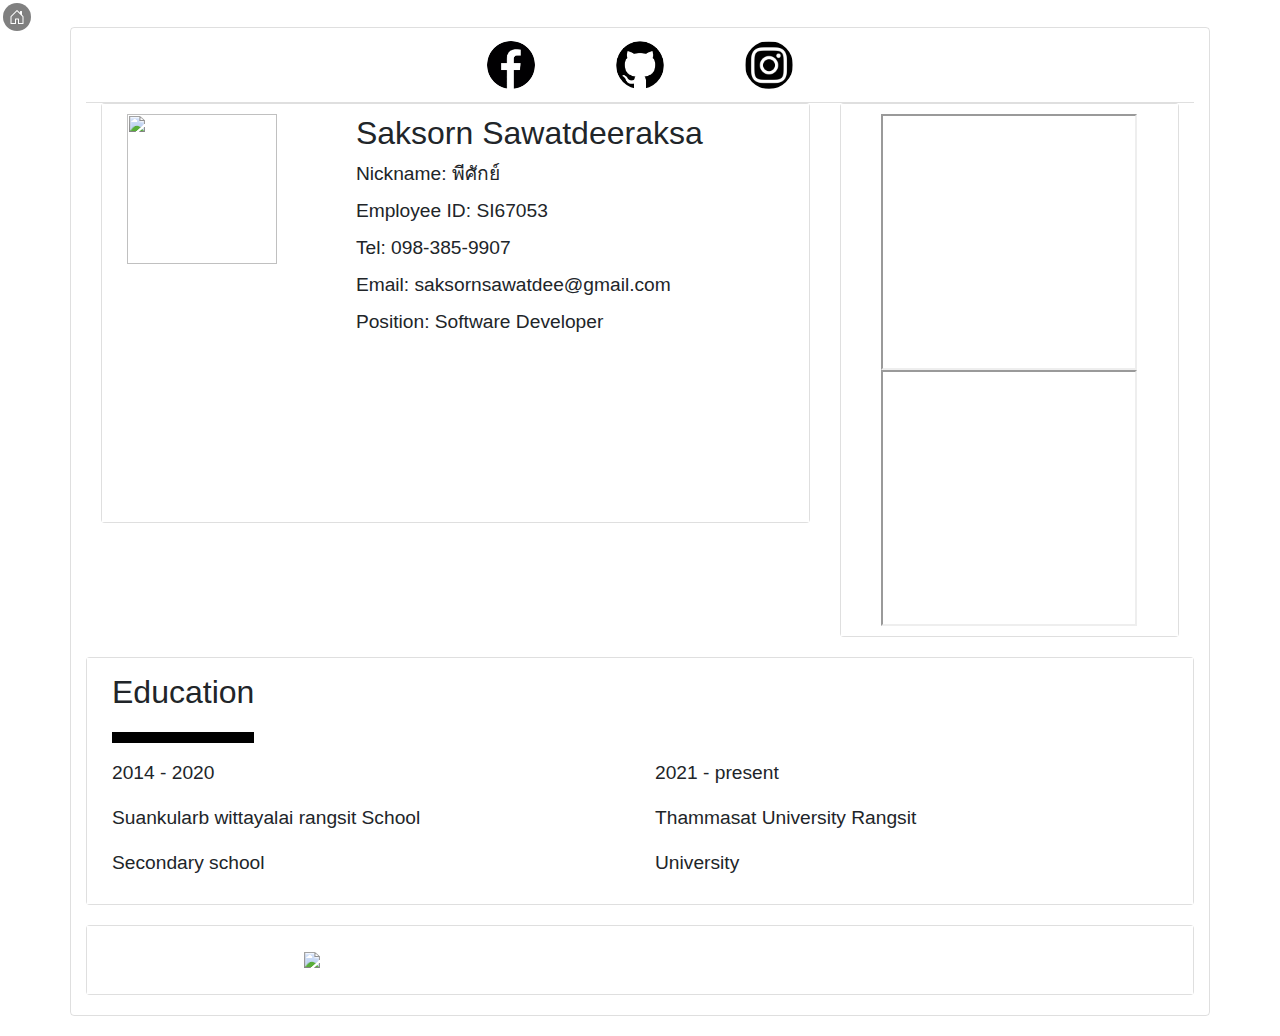
==== profile.html @ f44f3ddc "init" ====
<html lang="en">

<head>
    <meta charset="UTF-8">
    <meta name="viewport" content="width=device-width, initial-scale=1.0">
    <title>Profile</title>
    <link href="https://maxcdn.bootstrapcdn.com/bootstrap/4.5.2/css/bootstrap.min.css" rel="stylesheet">
    <link href="./style/styleProfile.css" rel="stylesheet">
    <script src="https://cdn.jsdelivr.net/npm/jquery@3.7.1/dist/jquery.slim.min.js"></script>
    <script src="https://cdn.jsdelivr.net/npm/bootstrap@4.5.2/dist/js/bootstrap.bundle.min.js"></script>
</head>

<body>
    <a href="index.html" class="home-button rounded-circle"><svg xmlns="http://www.w3.org/2000/svg" width="16"
            height="16" fill="currentColor" class="bi bi-house-door" viewBox="0 0 16 16">
            <path
                d="M8.354 1.146a.5.5 0 0 0-.708 0l-6 6A.5.5 0 0 0 1.5 7.5v7a.5.5 0 0 0 .5.5h4.5a.5.5 0 0 0 .5-.5v-4h2v4a.5.5 0 0 0 .5.5H14a.5.5 0 0 0 .5-.5v-7a.5.5 0 0 0-.146-.354L13 5.793V2.5a.5.5 0 0 0-.5-.5h-1a.5.5 0 0 0-.5.5v1.293zM2.5 14V7.707l5.5-5.5 5.5 5.5V14H10v-4a.5.5 0 0 0-.5-.5h-3a.5.5 0 0 0-.5.5v4z" />
        </svg></a>
    <div class="card container">
        <div class="card-header">
            <div class="row">
                <div class="col-5 text-right">
                    <img class="icon" src="./image/facebook.png" alt="facebook" width="50px" height="50px">
                </div>
                <div class="col-2 image text-center">
                    <img class="icon" src="./image/github.png" alt="github" width="50px" height="50px">
                </div>

                <div class="col-5 text-left">
                    <img class="icon" src="./image/instagram.png" alt="github" width="50px" height="50px">
                </div>
            </div>
        </div>
        <div class="row">
            <div class="col-sm-8">
                <div class="card">
                    <div class="card-body">
                        <div class="row">
                            <div class="col-4"><img
                                    src="https://media0.giphy.com/media/v1.Y2lkPTc5MGI3NjExbnMwcmZ1NmlnY3hxbzR4a2ZhZWdvdnJtdml4c3F2Zjliem5wdjJ0ZiZlcD12MV9pbnRlcm5hbF9naWZfYnlfaWQmY3Q9cw/3PwzLHjJvD0WBB8mcH/giphy.webp"
                                    width="150vw" height="150vw"></div>
                            <div class="col-md-8">
                                <h1 class="fullName">Saksorn Sawatdeeraksa</h1>
                                <label class="topic">Nickname: <span class="info">พีศักย์</span></label><br>
                                <label class="topic">Employee ID: <span class="info">SI67053</span></label><br>
                                <label class="topic">Tel: <span class="info">098-385-9907</span></label><br>
                                <label class="topic">Email: <span
                                        class="info">saksornsawatdee@gmail.com</span></label><br>
                                <label class="topic">Position: <span class="info">Software Developer</span></label>
                            </div>
                            <div class="col-sm-12 justify-content-center mt-3">
                                <iframe class="spotify" style="border-radius:12px"
                                    src="https://open.spotify.com/embed/playlist/3WLDIcG4Cx2UOPy0rbFhQn?utm_source=generator"
                                    width="100%" height="152" frameBorder="0" allowfullscreen=""
                                    allow="autoplay; clipboard-write; encrypted-media; fullscreen; picture-in-picture"
                                    loading="lazy"></iframe>
                            </div>
                        </div>
                    </div>
                </div>
            </div>
            <div class="col-sm-4 text-center clock">
                <div class="card">
                    <div class="card-body">
                        <iframe class="time"
                            src="https://widgetbox.app/embed/clock/digital/b9XxxCkk89h8bxbeCpKqe4?flag=true"></iframe>
                        <iframe class="calendar"
                            src="https://widgetbox.app/embed/calendar/simple/CP9z6CTknfjiXpcNGuhcfH?flag=true"></iframe>
                    </div>
                </div>
            </div>
        </div>

        <div class="card education">
            <div class="card-body">
                <div class="row">
                    <div class="col-12">
                        <div class="titleEdu">
                            <p class="card-title">Education </p>
                            <hr class="underline">
                        </div>
                    </div>
                    <div class="eduInfo col-sm-6">
                        <p>2014 - 2020</p>
                        <p>Suankularb wittayalai rangsit School</p>
                        <p>Secondary school</p>
                    </div>
                    <div class="eduInfo col-sm-6">
                        <p>2021 - present</p>
                        <p>Thammasat University Rangsit</p>
                        <p>University</p>
                    </div>
                </div>
            </div>
        </div>
        <div class="card gallery">
            <div class="card-body">
                <div class="row m-3">
                    <div class="col-sm-8 m-auto">
                        <div class="carousel slide" id="slider" data-ride="carousel">
                            <ol class="carousel-indicators">
                                <li class="active" data-target="#slider" data-slide-to="0"></li>
                                <li data-target="#slider" data-slide-to="1"></li>
                                <li data-target="#slider" data-slide-to="2"></li>
                            </ol>
                            <div class="carousel-inner">
                                <div class="carousel-item">
                                    <img
                                        src="https://images.pexels.com/photos/842711/pexels-photo-842711.jpeg?auto=compress&cs=tinysrgb&w=600">
                                </div>
                                <div class="carousel-item active">
                                    <img
                                        src="https://images.pexels.com/photos/325044/pexels-photo-325044.jpeg?auto=compress&cs=tinysrgb&w=600">
                                </div>
                                <div class="carousel-item">
                                    <img
                                        src="https://images.pexels.com/photos/459203/pexels-photo-459203.jpeg?auto=compress&cs=tinysrgb&w=600">
                                </div>
                            </div>
                            <a class="carousel-control-prev bg-transparent border-0" data-slide="prev" href="#slider"
                                role="button">
                                <span class="carousel-control-prev-icon"></span>
                            </a>
                            <a class="carousel-control-next bg-transparent border-0" data-slide="next" href="#slider"
                                role="button">
                                <span class="carousel-control-next-icon"></span>
                            </a>
                        </div>
                    </div>
                </div>
            </div>
        </div>
    </div>
</body>

</html>
---- style/styleProfile.css ----
body {
    background-image: url(https://media3.giphy.com/media/v1.Y2lkPTc5MGI3NjExdTh6ZGFmd2MxMWM1dnM5M21jY2RzbHpxNWxzdnFjOHdyemU4Z2RwMSZlcD12MV9pbnRlcm5hbF9naWZfYnlfaWQmY3Q9Zw/aRZ4vTsHnyW6A/giphy.webp);

}

.home-button {
    position: fixed;
    color: white;
    background-color: #808080;
    padding: 6px;
    margin: 3px;
    top: 0;
    z-index: 2;
}

.home-button:hover {
    color: black;
    background-color: white;
}

.container {
    background-color: transparent;
    margin-top: 3vh;
}

.card {
    margin-bottom: 20px;
}


.card-header {
    background-color: transparent;
}


.icon {
    background-color: white;
    border-radius: 25px;
    padding: 1px;
}

.card-body {
    background-color: white;
    padding: 10px;
}

.spotify {
    width: 100%;
}

.calendar {
    width: 20vw;
    height: 20vw;
}

.time {
    width: 20vw;
    height: 20vw;
}


.row {
    margin: 0px;
}

.row .image {
    margin: 0;
    padding: 0;
}

.fullName {
    font-size: 2.5vw;
}

.topic {
    font-size: 1.5vw;
    font-weight: 500;
}

.info {
    font-weight: normal;
}

.titleEdu {
    width: fit-content;
}

.educution {
    padding: 1px;
}

.underline {
    color: black;
    background-color: black;
    height: 0.8vw;
}

.card-title {
    font-size: 2.5vw;
}

.eduInfo {
    font-size: 1.5vw;
}

@media only screen and (max-width: 768px) {
    .container {
        min-width: 432px;
    }

    .spotify {
        margin: 0;
        width: 17rem;
    }

    .calendar {
        width: 7rem;
        height: 7rem;
        margin: 5px;
    }

    .time {
        width: 7rem;
        height: 7rem;
        margin: 5px;
    }

    .topic {
        font-size: 1rem;
    }

    .fullName {
        font-size: 1.5rem;
    }

    .card-title {
        font-size: 1.5rem;
    }

    .eduInfo {
        font-size: 1rem;
    }
}

@media only screen and (max-width:425px) {
    .spotify {
        height: 352px;
        width: 20rem;
    }
}
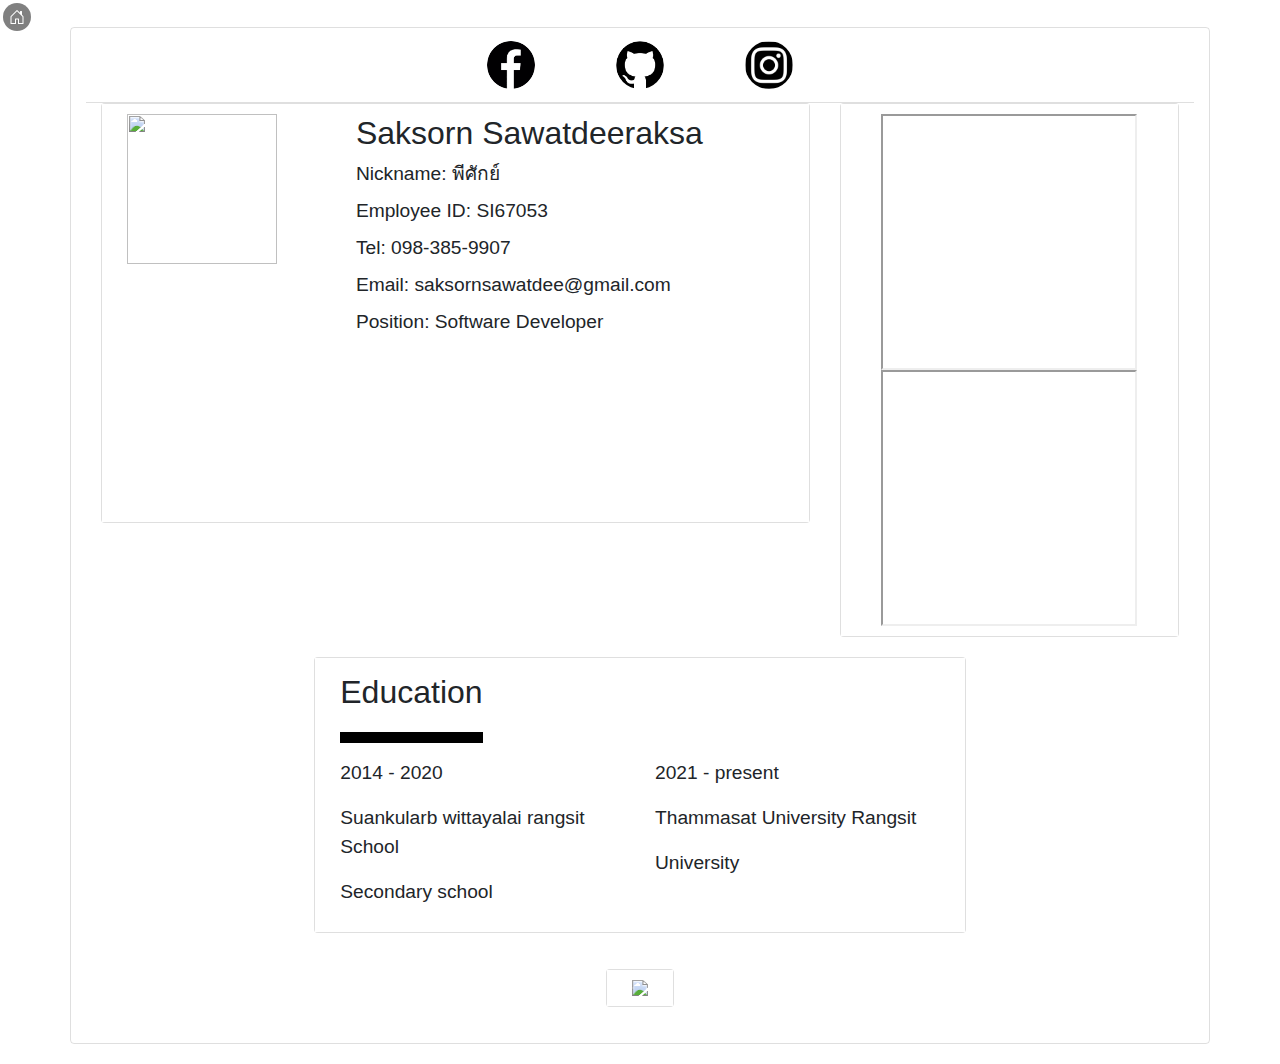
==== commit 5bcfa3cd: "fix css" ====
--- a/profile.html
+++ b/profile.html
@@ -71,32 +71,36 @@
             </div>
         </div>
 
-        <div class="card education">
-            <div class="card-body">
-                <div class="row">
+
+        <div class="row justify-content-center">
+            <div class="card education">
+                <div class="card-body">
                     <div class="col-12">
                         <div class="titleEdu">
                             <p class="card-title">Education </p>
                             <hr class="underline">
                         </div>
                     </div>
-                    <div class="eduInfo col-sm-6">
-                        <p>2014 - 2020</p>
-                        <p>Suankularb wittayalai rangsit School</p>
-                        <p>Secondary school</p>
+                    <div class="row">
+                        <div class="eduInfo col-sm-6">
+                            <p>2014 - 2020</p>
+                            <p>Suankularb wittayalai rangsit School</p>
+                            <p>Secondary school</p>
+                        </div>
+                        <div class="eduInfo col-sm-6">
+                            <p>2021 - present</p>
+                            <p>Thammasat University Rangsit</p>
+                            <p>University</p>
+                        </div>
                     </div>
-                    <div class="eduInfo col-sm-6">
-                        <p>2021 - present</p>
-                        <p>Thammasat University Rangsit</p>
-                        <p>University</p>
-                    </div>
+
                 </div>
             </div>
         </div>
-        <div class="card gallery">
-            <div class="card-body">
-                <div class="row m-3">
-                    <div class="col-sm-8 m-auto">
+        <div class="row m-3 justify-content-center">
+            <div class="card gallery">
+                <div class="card-body">
+                    <div class="col-sm-12 m-auto">
                         <div class="carousel slide" id="slider" data-ride="carousel">
                             <ol class="carousel-indicators">
                                 <li class="active" data-target="#slider" data-slide-to="0"></li>
@@ -130,6 +134,7 @@
                 </div>
             </div>
         </div>
+
     </div>
 </body>
 
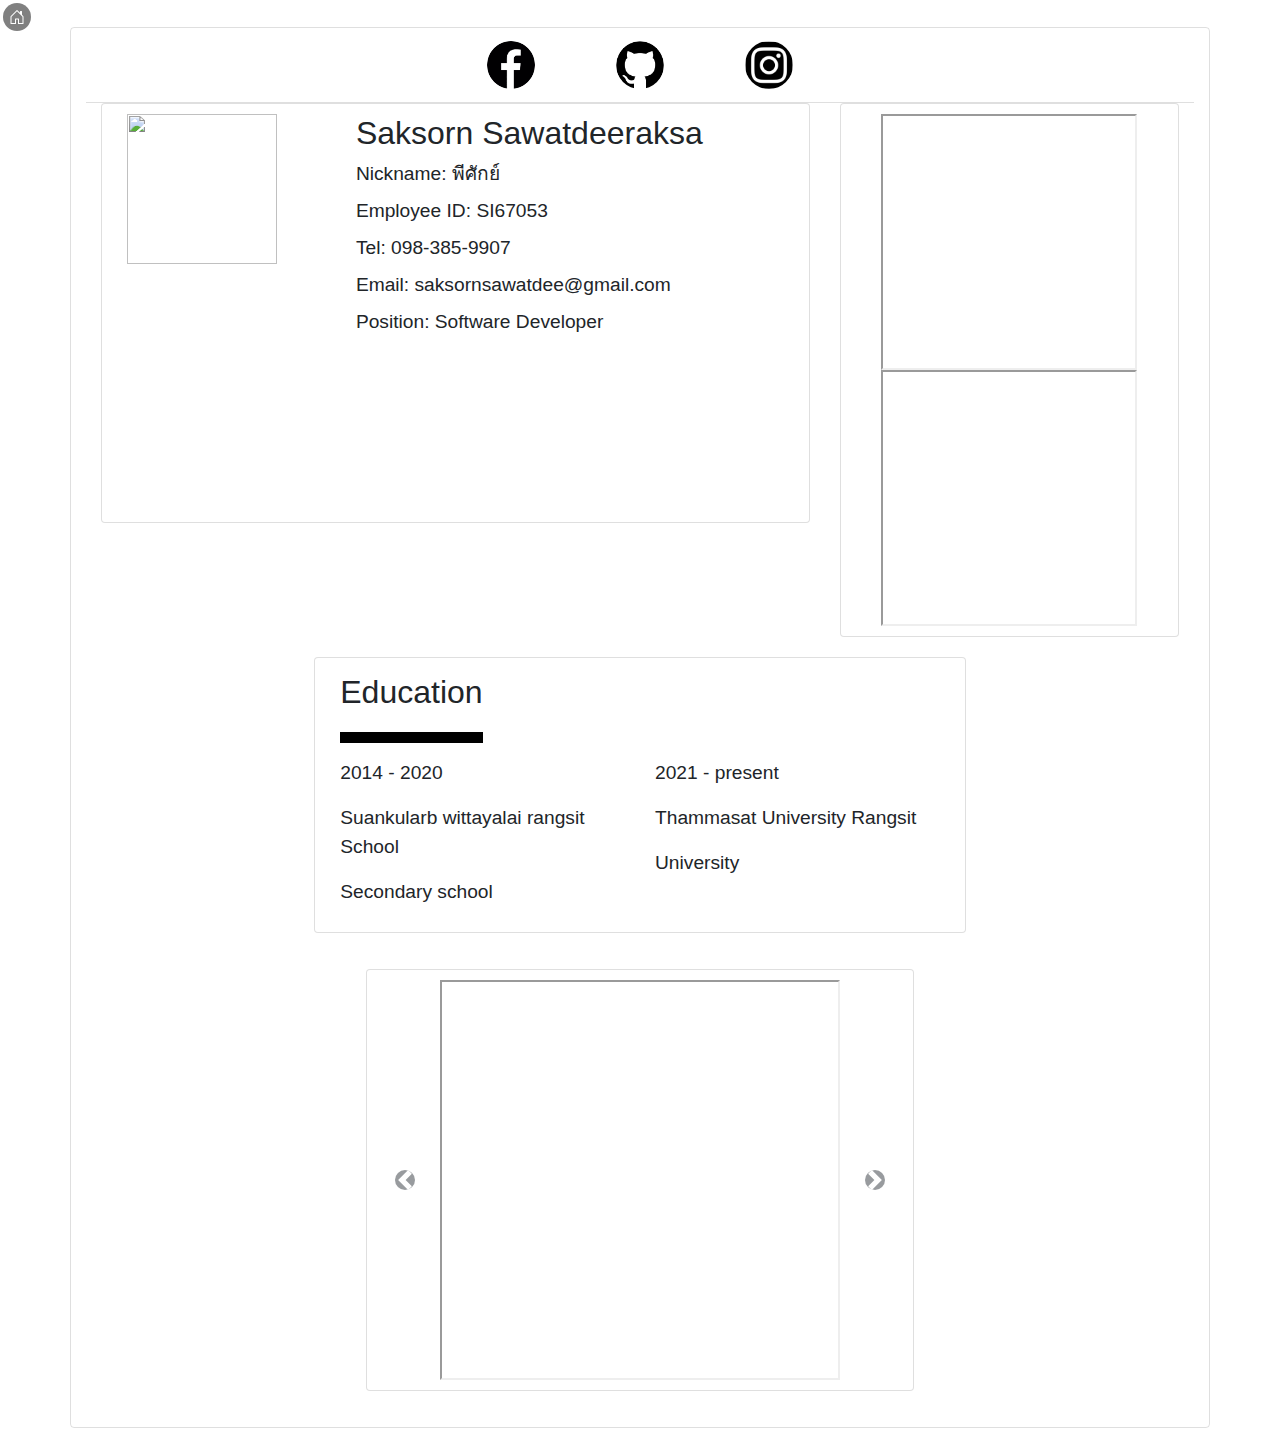
==== commit 6124d034: "modidy widget slide" ====
--- a/profile.html
+++ b/profile.html
@@ -101,33 +101,30 @@
             <div class="card gallery">
                 <div class="card-body">
                     <div class="col-sm-12 m-auto">
-                        <div class="carousel slide" id="slider" data-ride="carousel">
+                        <div class="carousel slide px-5" id="slider" data-ride="carousel" data-interval="false">
                             <ol class="carousel-indicators">
                                 <li class="active" data-target="#slider" data-slide-to="0"></li>
                                 <li data-target="#slider" data-slide-to="1"></li>
                                 <li data-target="#slider" data-slide-to="2"></li>
                             </ol>
                             <div class="carousel-inner">
-                                <div class="carousel-item">
-                                    <img
-                                        src="https://images.pexels.com/photos/842711/pexels-photo-842711.jpeg?auto=compress&cs=tinysrgb&w=600">
-                                </div>
                                 <div class="carousel-item active">
-                                    <img
-                                        src="https://images.pexels.com/photos/325044/pexels-photo-325044.jpeg?auto=compress&cs=tinysrgb&w=600">
+                                    <iframe src="https://flocus.io/animedoro-timer/" width="400px" height="400px"></iframe>
                                 </div>
                                 <div class="carousel-item">
-                                    <img
-                                        src="https://images.pexels.com/photos/459203/pexels-photo-459203.jpeg?auto=compress&cs=tinysrgb&w=600">
+                                    <iframe src="https://shoroukaziz.github.io/notion_widgets/calculator" width="400px" height="400px"></iframe>
+                                </div>
+                                <div class="carousel-item">
+                                    <iframe src="https://witeboard.com/" width="400px" height="400px"></iframe>
                                 </div>
                             </div>
-                            <a class="carousel-control-prev bg-transparent border-0" data-slide="prev" href="#slider"
+                            <a class="carousel-control-prev" data-slide="prev" href="#slider"
                                 role="button">
-                                <span class="carousel-control-prev-icon"></span>
+                                <span class="carousel-control-prev-icon bg-dark rounded-circle p-2 mr-5"></span>
                             </a>
-                            <a class="carousel-control-next bg-transparent border-0" data-slide="next" href="#slider"
+                            <a class="carousel-control-next" data-slide="next" href="#slider"
                                 role="button">
-                                <span class="carousel-control-next-icon"></span>
+                                <span class="carousel-control-next-icon bg-dark rounded-circle p-2 ml-5"></span>
                             </a>
                         </div>
                     </div>
--- a/style/styleProfile.css
+++ b/style/styleProfile.css
@@ -40,7 +40,6 @@
 }
 
 .card-body {
-    background-color: white;
     padding: 10px;
 }
 
@@ -103,6 +102,13 @@
     font-size: 1.5vw;
 }
 
+.carousel-inner{
+    max-width: 400px;
+    z-index: 999;
+}
+
+
+
 @media only screen and (max-width: 768px) {
     .container {
         min-width: 432px;
